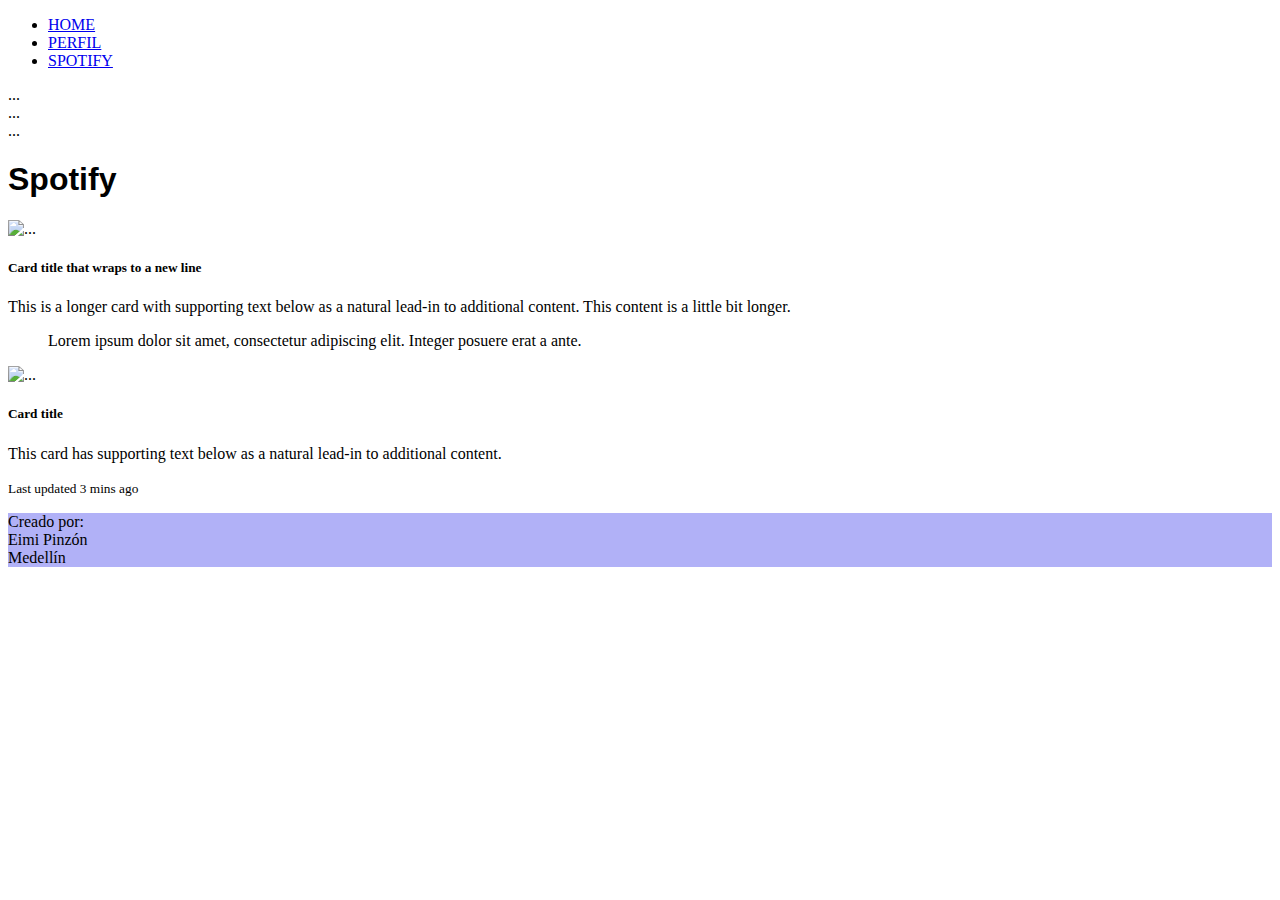
==== spotifyEimiPinzon/index.html @ dd0b9d4b "Add files via upload" ====
<!DOCTYPE html>
<html lang="en">
<head>
    <meta charset="UTF-8">
    <meta name="viewport" content="width=device-width, initial-scale=1.0">
    <link rel="stylesheet" href="https://stackpath.bootstrapcdn.com/bootstrap/4.5.0/css/bootstrap.min.css" integrity="sha384-9aIt2nRpC12Uk9gS9baDl411NQApFmC26EwAOH8WgZl5MYYxFfc+NcPb1dKGj7Sk" crossorigin="anonymous">
    <link rel="stylesheet" href="estilos.css">
    <title>Musica</title>
</head>
<body>
<header>
    <ul class="nav nav-tabs" id="myTab" role="tablist">
        <li class="nav-item" role="presentation">
          <a class="nav-link active" id="home-tab" data-toggle="tab" href="#home" role="tab" aria-controls="home" aria-selected="true">HOME</a>
        </li>
        <li class="nav-item" role="presentation">
          <a class="nav-link" id="profile-tab" data-toggle="tab" href="#profile" role="tab" aria-controls="profile" aria-selected="false">PERFIL</a>
        </li>
        <li class="nav-item" role="presentation">
          <a class="nav-link" id="contact-tab" data-toggle="tab" href="#contact" role="tab" aria-controls="contact" aria-selected="false">SPOTIFY</a>
        </li>
      </ul>
      <div class="tab-content" id="myTabContent">
        <div class="tab-pane fade show active" id="home" role="tabpanel" aria-labelledby="home-tab">...</div>
        <div class="tab-pane fade" id="profile" role="tabpanel" aria-labelledby="profile-tab">...</div>
        <div class="tab-pane fade" id="contact" role="tabpanel" aria-labelledby="contact-tab">...</div>
      </div>
</header>
<main>
    <div class="container">
        <div class="row">
            <div class="ti1">
                <h1>Spotify</h1>
            </div>
            <div class="col md-5">
                <div class="card-columns">
                    <div class="card">
                      <img src="..." class="card-img-top" alt="...">
                      <div class="card-body">
                        <h5 class="card-title">Card title that wraps to a new line</h5>
                        <p class="card-text">This is a longer card with supporting text below as a natural lead-in to additional content. This content is a little bit longer.</p>
                      </div>
                    </div>
                    <div class="card p-3">
                      <blockquote class="blockquote mb-0 card-body">
                        <p>Lorem ipsum dolor sit amet, consectetur adipiscing elit. Integer posuere erat a ante.</p>
                      </blockquote>
                    </div>
                    <div class="card">
                      <img src="..." class="card-img-top" alt="...">
                      <div class="card-body">
                        <h5 class="card-title">Card title</h5>
                        <p class="card-text">This card has supporting text below as a natural lead-in to additional content.</p>
                        <p class="card-text"><small class="text-muted">Last updated 3 mins ago</small></p>
                      </div>
                </div>
            </div>
        </div>
    </div>
</main>
<footer>
    <div class="container">
        <div class="row">
            <div class="col md-4">
                <p>
                    Creado por:
                    <br>
                    Eimi Pinzón 
                    <br>
                    Medellín
                 </p>
            </div>
        </div>
    </div>
</footer>
<script src="https://code.jquery.com/jquery-3.5.1.slim.min.js" integrity="sha384-DfXdz2htPH0lsSSs5nCTpuj/zy4C+OGpamoFVy38MVBnE+IbbVYUew+OrCXaRkfj" crossorigin="anonymous"></script>
<script src="https://cdn.jsdelivr.net/npm/popper.js@1.16.0/dist/umd/popper.min.js" integrity="sha384-Q6E9RHvbIyZFJoft+2mJbHaEWldlvI9IOYy5n3zV9zzTtmI3UksdQRVvoxMfooAo" crossorigin="anonymous"></script>
<script src="https://stackpath.bootstrapcdn.com/bootstrap/4.5.0/js/bootstrap.min.js" integrity="sha384-OgVRvuATP1z7JjHLkuOU7Xw704+h835Lr+6QL9UvYjZE3Ipu6Tp75j7Bh/kR0JKI" crossorigin="anonymous"></script>
<script src="controlador.js"></script>
</body>
</html>
---- spotifyEimiPinzon/estilos.css ----
footer{
    background-color: rgb(177, 177, 247);
}

.ti1 {
    font-family: Impact, Haettenschweiler, 'Arial Narrow Bold', sans-serif;
}
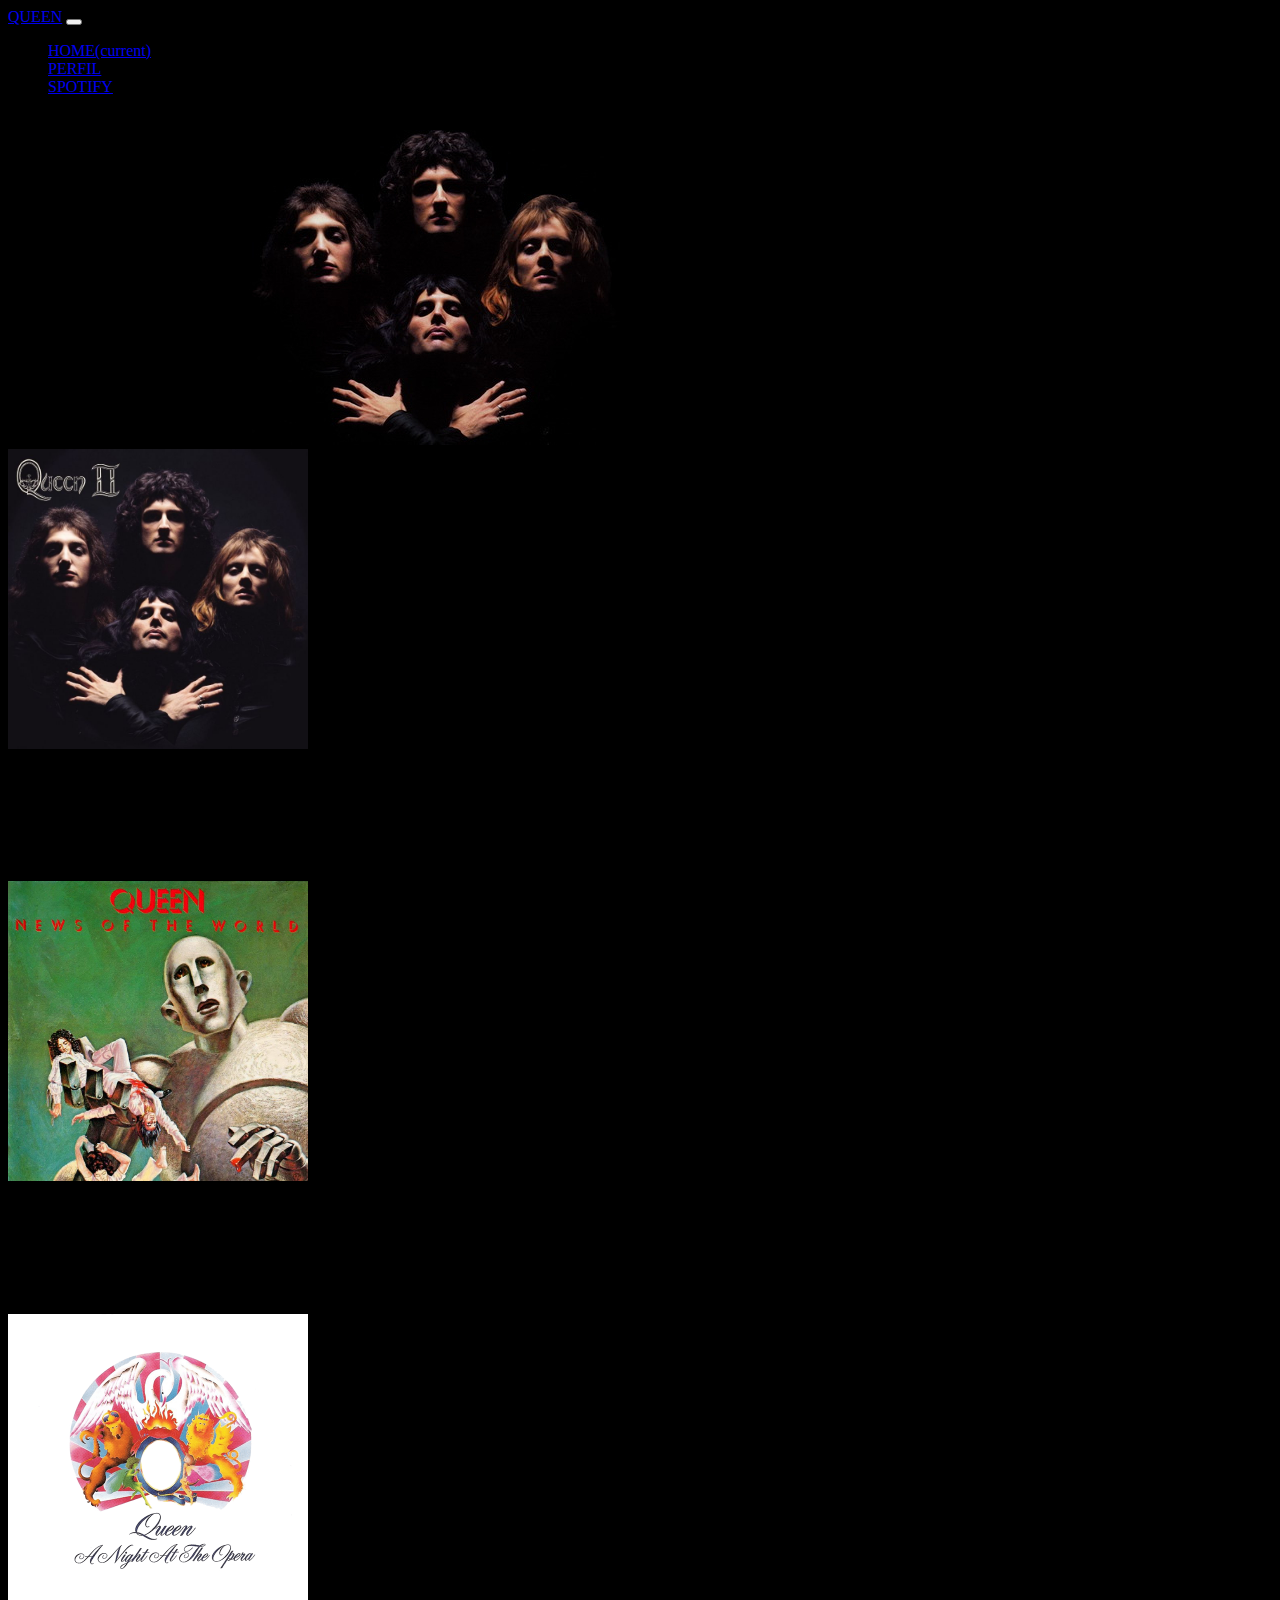
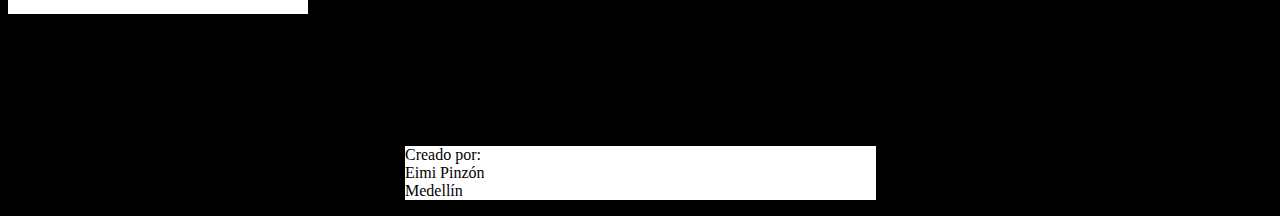
==== commit 888e99be: "Este es el taller" ====
--- a/spotifyEimiPinzon/index.html
+++ b/spotifyEimiPinzon/index.html
@@ -9,51 +9,77 @@
 </head>
 <body>
 <header>
-    <ul class="nav nav-tabs" id="myTab" role="tablist">
-        <li class="nav-item" role="presentation">
-          <a class="nav-link active" id="home-tab" data-toggle="tab" href="#home" role="tab" aria-controls="home" aria-selected="true">HOME</a>
-        </li>
-        <li class="nav-item" role="presentation">
-          <a class="nav-link" id="profile-tab" data-toggle="tab" href="#profile" role="tab" aria-controls="profile" aria-selected="false">PERFIL</a>
-        </li>
-        <li class="nav-item" role="presentation">
-          <a class="nav-link" id="contact-tab" data-toggle="tab" href="#contact" role="tab" aria-controls="contact" aria-selected="false">SPOTIFY</a>
-        </li>
-      </ul>
-      <div class="tab-content" id="myTabContent">
-        <div class="tab-pane fade show active" id="home" role="tabpanel" aria-labelledby="home-tab">...</div>
-        <div class="tab-pane fade" id="profile" role="tabpanel" aria-labelledby="profile-tab">...</div>
-        <div class="tab-pane fade" id="contact" role="tabpanel" aria-labelledby="contact-tab">...</div>
+    <div class="container">
+      <div class="row">
+        <div class="col md-6">
+          <nav class="navbar navbar-expand-lg navbar-light bg-light">
+            <a class="navbar-brand" href="imagenes/headphones.png">QUEEN</a>
+            <button class="navbar-toggler" type="button" data-toggle="collapse" data-target="#navbarTogglerDemo02" aria-controls="navbarTogglerDemo02" aria-expanded="false" aria-label="Toggle navigation">
+              <span class="navbar-toggler-icon"></span>
+            </button>
+          
+            <div class="collapse navbar-collapse" id="navbarTogglerDemo02">
+              <ul class="navbar-nav mr-auto mt-2 mt-lg-0">
+                <li class="nav-item active">
+                  <a class="nav-link" href="index.html">HOME<span class="sr-only">(current)</span></a>
+                </li>
+                <li class="nav-item">
+                  <a class="nav-link" href="perfil.html">PERFIL</a>
+                </li>
+                <li class="nav-item">
+                  <a class="nav-link" href="spotify.html" tabindex="-1" aria-disabled="true">SPOTIFY</a>
+                </li>
+              </ul>
+            </div>
+          </nav>
+        </div>
+      </div>
+    </div>
+      <br>
+      <div class="container">
+        <div class="row">
+          <div class="col md-6">
+            <div id="carouselExampleSlidesOnly" class="carousel slide" data-ride="carousel">
+              <div class="carousel-inner">
+                <div class="carousel-item active">
+                    <img src="imagenes/queen2.jpg" class="d-block w-100" alt="...">
+                </div>
+              </div>
+            </div>
+          </div>
+        </div>
       </div>
 </header>
 <main>
     <div class="container">
         <div class="row">
-            <div class="ti1">
-                <h1>Spotify</h1>
-            </div>
             <div class="col md-5">
-                <div class="card-columns">
-                    <div class="card">
-                      <img src="..." class="card-img-top" alt="...">
-                      <div class="card-body">
-                        <h5 class="card-title">Card title that wraps to a new line</h5>
-                        <p class="card-text">This is a longer card with supporting text below as a natural lead-in to additional content. This content is a little bit longer.</p>
-                      </div>
-                    </div>
-                    <div class="card p-3">
-                      <blockquote class="blockquote mb-0 card-body">
-                        <p>Lorem ipsum dolor sit amet, consectetur adipiscing elit. Integer posuere erat a ante.</p>
-                      </blockquote>
-                    </div>
-                    <div class="card">
-                      <img src="..." class="card-img-top" alt="...">
-                      <div class="card-body">
-                        <h5 class="card-title">Card title</h5>
-                        <p class="card-text">This card has supporting text below as a natural lead-in to additional content.</p>
-                        <p class="card-text"><small class="text-muted">Last updated 3 mins ago</small></p>
-                      </div>
+              <div class="card-group mt-5">
+                <div class="card">
+                  <img src="imagenes/card11.jpg" height="300px" class="card-img-top" alt="...">
+                  <div class="card-body">
+                    <h5 class="card-title">Card title</h5>
+                    <p class="card-text">This is a wider card with supporting text below as a natural lead-in to additional content. This content is a little bit longer.</p>
+                    <p class="card-text"><small class="text-muted">Last updated 3 mins ago</small></p>
+                  </div>
                 </div>
+                <div class="card">
+                  <img src="imagenes/card2.jpg" height="300px" class="card-img-top" alt="...">
+                  <div class="card-body">
+                    <h5 class="card-title">Card title</h5>
+                    <p class="card-text">This card has supporting text below as a natural lead-in to additional content.</p>
+                    <p class="card-text"><small class="text-muted">Last updated 3 mins ago</small></p>
+                  </div>
+                </div>
+                <div class="card">
+                  <img src="imagenes/card3.png" height="300px" class="card-img-top" alt="...">
+                  <div class="card-body">
+                    <h5 class="card-title">Card title</h5>
+                    <p class="card-text">This is a wider card with supporting text below as a natural lead-in to additional content. This card has even longer content than the first to show that equal height action.</p>
+                    <p class="card-text"><small class="text-muted">Last updated 3 mins ago</small></p>
+                  </div>
+                </div>
+              </div>
             </div>
         </div>
     </div>
--- a/spotifyEimiPinzon/estilos.css
+++ b/spotifyEimiPinzon/estilos.css
@@ -1,7 +1,17 @@
 footer{
-    background-color: rgb(177, 177, 247);
+    background-color: white;
+    margin-left: 397px;
+    margin-right: 396px;
 }
 
 .ti1 {
     font-family: Impact, Haettenschweiler, 'Arial Narrow Bold', sans-serif;
+}
+
+body{
+    background-color: black;
+}
+
+.he1{
+    background-color:white;
 }